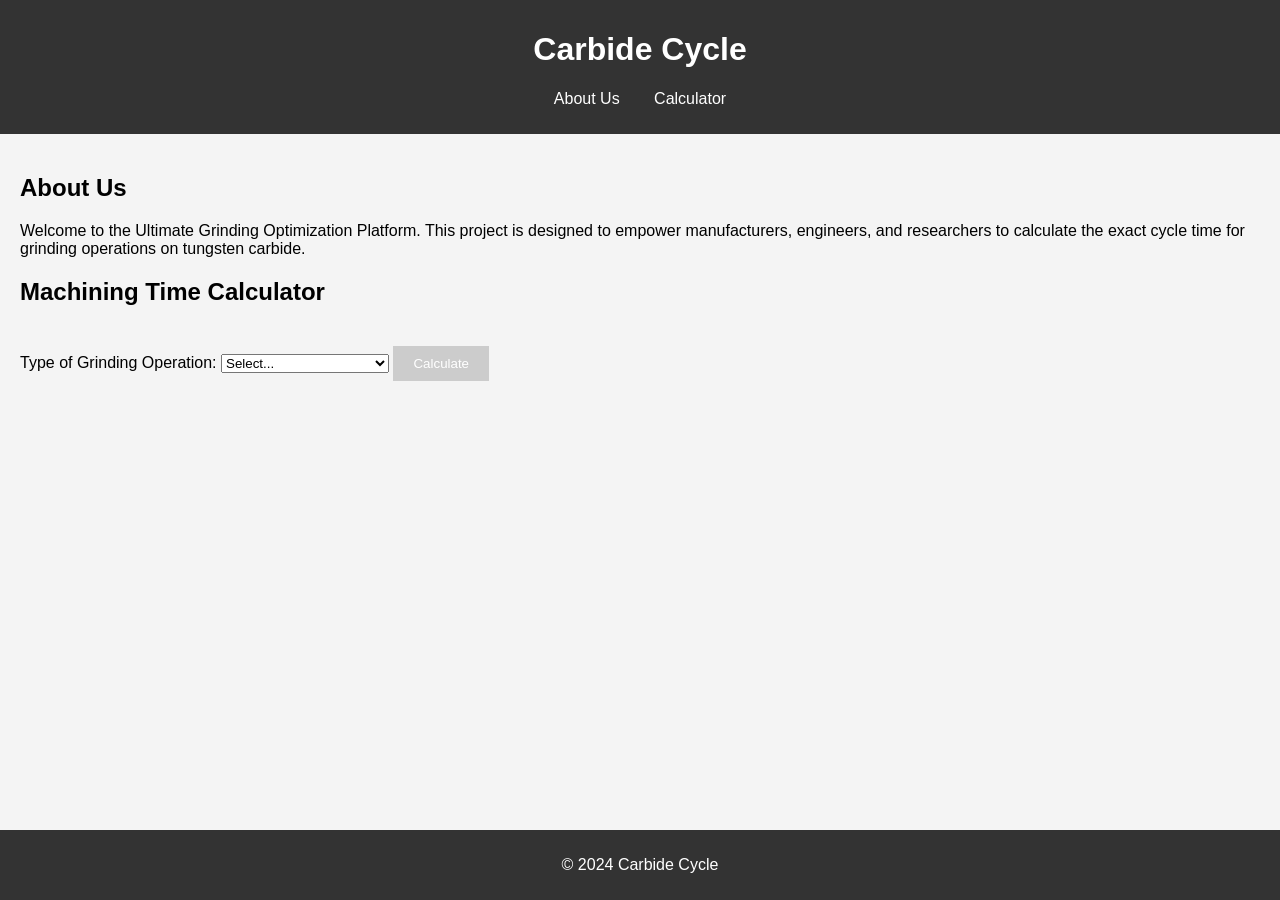
==== index.html @ 25af0c99 "Update index.html" ====
<!DOCTYPE html>
<html lang="en">
<head>
    <meta charset="UTF-8">
    <meta name="viewport" content="width=device-width, initial-scale=1.0">
    <title>Carbide Cycle</title>
    <link rel="stylesheet" href="styles.css">
    <script src="script.js" defer></script>
    <style>
        body {
            font-family: Arial, sans-serif;
            margin: 0;
            padding: 0;
            background-color: #f4f4f4;
        }
        header {
            background: #333;
            color: #fff;
            padding: 10px 0;
            text-align: center;
        }
        nav ul {
            list-style: none;
            padding: 0;
        }
        nav ul li {
            display: inline;
            margin: 0 15px;
        }
        nav ul li a {
            color: #fff;
            text-decoration: none;
        }
        main {
            padding: 20px;
        }
        .hidden {
            display: none;
        }
        #calculate-button {
            margin-top: 20px;
            padding: 10px 20px;
            background: #007bff;
            color: #fff;
            border: none;
            cursor: pointer;
        }
        #calculate-button.disabled {
            background: #ccc;
            cursor: not-allowed;
        }
        #download-button {
            margin-top: 10px;
            padding: 10px 20px;
            background: #28a745;
            color: #fff;
            border: none;
            cursor: pointer;
        }
        #refresh-button {
            margin-top: 10px;
            padding: 10px 20px;
            background: #ff6347;
            color: #fff;
            border: none;
            cursor: pointer;
        }
        footer {
            background: #333;
            color: #fff;
            text-align: center;
            padding: 10px 0;
            position: fixed;
            bottom: 0;
            width: 100%;
        }
    </style>
</head>
<body>
    <header>
        <h1>Carbide Cycle</h1>
        <nav>
            <ul>
                <li><a href="#about">About Us</a></li>
                <li><a href="#calculator">Calculator</a></li>
            </ul>
        </nav>
    </header>

    <main>
        <section id="about">
            <h2>About Us</h2>
            <p>Welcome to the Ultimate Grinding Optimization Platform. This project is designed to empower manufacturers, engineers, and researchers to calculate the exact cycle time for grinding operations on tungsten carbide.</p>
        </section>

        <section id="calculator">
            <h2>Machining Time Calculator</h2>
            <form id="grinding-form">
                <label for="operation-type">Type of Grinding Operation:</label>
                <select id="operation-type" name="operation-type" required>
                    <option value="">Select...</option>
                    <option value="od">Outer Diameter Grinding</option>
                    <option value="id">Inner Diameter Grinding</option>
                    <option value="tapering">Tapering Grinding</option>
                    <option value="surface">Surface Grinding</option>
                </select>

                <!-- Parameters for OD Grinding -->
                <div id="od-parameters" class="hidden">
                    <label for="length">Length (mm):</label>
                    <input type="number" id="length" name="length" min="0" required>

                    <label for="diameter">Diameter (mm):</label>
                    <input type="number" id="diameter" name="diameter" min="0" required>

                    <label for="feed-rate">Feed Rate (mm/min):</label>
                    <input type="number" id="feed-rate" name="feed-rate" min="0" required>

                    <label for="speed">Speed (rpm):</label>
                    <input type="number" id="speed" name="speed" min="0" required>
                </div>

                <!-- Parameters for Tapering Grinding -->
                <div id="tapering-parameters" class="hidden">
                    <label for="length">Length (mm):</label>
                    <input type="number" id="length" name="length" min="0" required>

                    <label for="diameter">Diameter (mm):</label>
                    <input type="number" id="diameter" name="diameter" min="0" required>

                    <label for="taper-diameter">Taper Diameter (mm):</label>
                    <input type="number" id="taper-diameter" name="taper-diameter" min="0" required>

                    <label for="feed-rate">Feed Rate (mm/min):</label>
                    <input type="number" id="feed-rate" name="feed-rate" min="0" required>

                    <label for="speed">Speed (rpm):</label>
                    <input type="number" id="speed" name="speed" min="0" required>
                </div>

                <!-- Parameters for Surface Grinding -->
                <div id="surface-parameters" class="hidden">
                    <label for="length">Length (mm):</label>
                    <input type="number" id="length" name="length" min="0" required>

                    <label for="diameter">Diameter (mm):</label>
                    <input type="number" id="diameter" name="diameter" min="0" required>

                    <label for="feed-rate">Feed Rate (mm/min):</label>
                    <input type="number" id="feed-rate" name="feed-rate" min="0" required>

                    <label for="speed">Speed (rpm):</label>
                    <input type="number" id="speed" name="speed" min="0" required>
                </div>

                <button type="button" id="calculate-button" class="disabled" onclick="calculateTime()">Calculate</button>
                <button type="button" id="download-button" class="hidden" onclick="downloadPDF()">Download Result</button>
                <button type="button" id="refresh-button" class="hidden" onclick="refreshPage()">Refresh</button>
            </form>

            <div id="result"></div>
        </section>
    </main>

    <footer>
        <p>&copy; 2024 Carbide Cycle</p>
    </footer>

    <script>
        document.addEventListener('DOMContentLoaded', () => {
            const operationType = document.getElementById('operation-type');
            const odParameters = document.getElementById('od-parameters');
            const taperingParameters = document.getElementById('tapering-parameters');
            const surfaceParameters = document.getElementById('surface-parameters');
            const calculateButton = document.getElementById('calculate-button');
            const refreshButton = document.getElementById('refresh-button');
            const downloadButton = document.getElementById('download-button');
            const resultDiv = document.getElementById('result');

            // Event listener to show relevant parameters based on selected operation type
            operationType.addEventListener('change', () => {
                odParameters.classList.add('hidden');
                taperingParameters.classList.add('hidden');
                surfaceParameters.classList.add('hidden');
                refreshButton.classList.add('hidden');
                downloadButton.classList.add('hidden');
                resultDiv.innerHTML = '';  // Clear result

                if (operationType.value === 'od') {
                    odParameters.classList.remove('hidden');
                } else if (operationType.value === 'tapering') {
                    taperingParameters.classList.remove('hidden');
                } else if (operationType.value === 'surface') {
                    surfaceParameters.classList.remove('hidden');
                }
            });
        });

        let calculatedTime = '';
        let enteredValues = '';

        // Function to calculate time
        function calculateTime() {
            const operationType = document.getElementById('operation-type').value;
            const length = parseFloat(document.getElementById('length').value);
            const diameter = parseFloat(document.getElementById('diameter').value);
            const feedRate = parseFloat(document.getElementById('feed-rate').value);
            const speed = parseFloat(document.getElementById('speed').value);

            // Check if the required fields are filled
            if (!length || !diameter || !feedRate || !speed) {
                alert('Please fill in all required fields.');
                return;
            }

            // Calculating time based on operation type
            let time = 0;
            let operation = '';

            if (operationType === 'od') {
                // Outer Diameter Grinding Formula
                time = (length * diameter) / (feedRate * speed);
                operation = "OD Grinding";
            } else if (operationType === 'id') {
                // Inner Diameter Grinding Formula
                time = (length * diameter) / (feedRate * speed);
                operation = "ID Grinding";
            } else if (operationType === 'tapering') {
                // Tapering Grinding Formula (using average diameter)
                const averageDiameter = (diameter + parseFloat(document.getElementById('taper-diameter').value)) / 2;
                time = (length * averageDiameter) / (feedRate * speed);
                operation = "Tapering Grinding";
            } else if (operationType === 'surface') {
                // Surface Grinding Formula
                time = (length * diameter) / (feedRate * speed); // Placeholder formula
                operation = "Surface Grinding";
            }

            // Store entered values and time
            enteredValues = `Operation Type: ${operation}\nLength: ${length} mm\nDiameter: ${diameter} mm\nFeed Rate: ${feedRate} mm/min\nSpeed: ${speed} rpm`;

            // Display the result
            const resultDiv = document.getElementById('result');
            resultDiv.innerHTML = `<p>Calculated Time: ${time.toFixed(2)} minutes</p>`;

            // Show the download button after calculation
            document.getElementById('download-button').classList.remove('hidden');
            document.getElementById('refresh-button').classList.remove('hidden');

            // Save calculated time
            calculatedTime = time.toFixed(2);
        }

        // Function to download result as PDF
        function downloadPDF() {
            const { jsPDF } = window.jspdf;
            const doc = new jsPDF();
            doc.text(`Calculation Result:`, 10, 10);
            doc.text(`Operation Type: ${enteredValues}`, 10, 20);
            doc.text(`Calculated Time: ${calculatedTime} minutes`, 10, 30);
            doc.save('grinding_calculation_result.pdf');
        }

        // Function to refresh the page
        function refreshPage() {
            location.reload();  // This will refresh the page
        }
    </script>
</body>
</html>
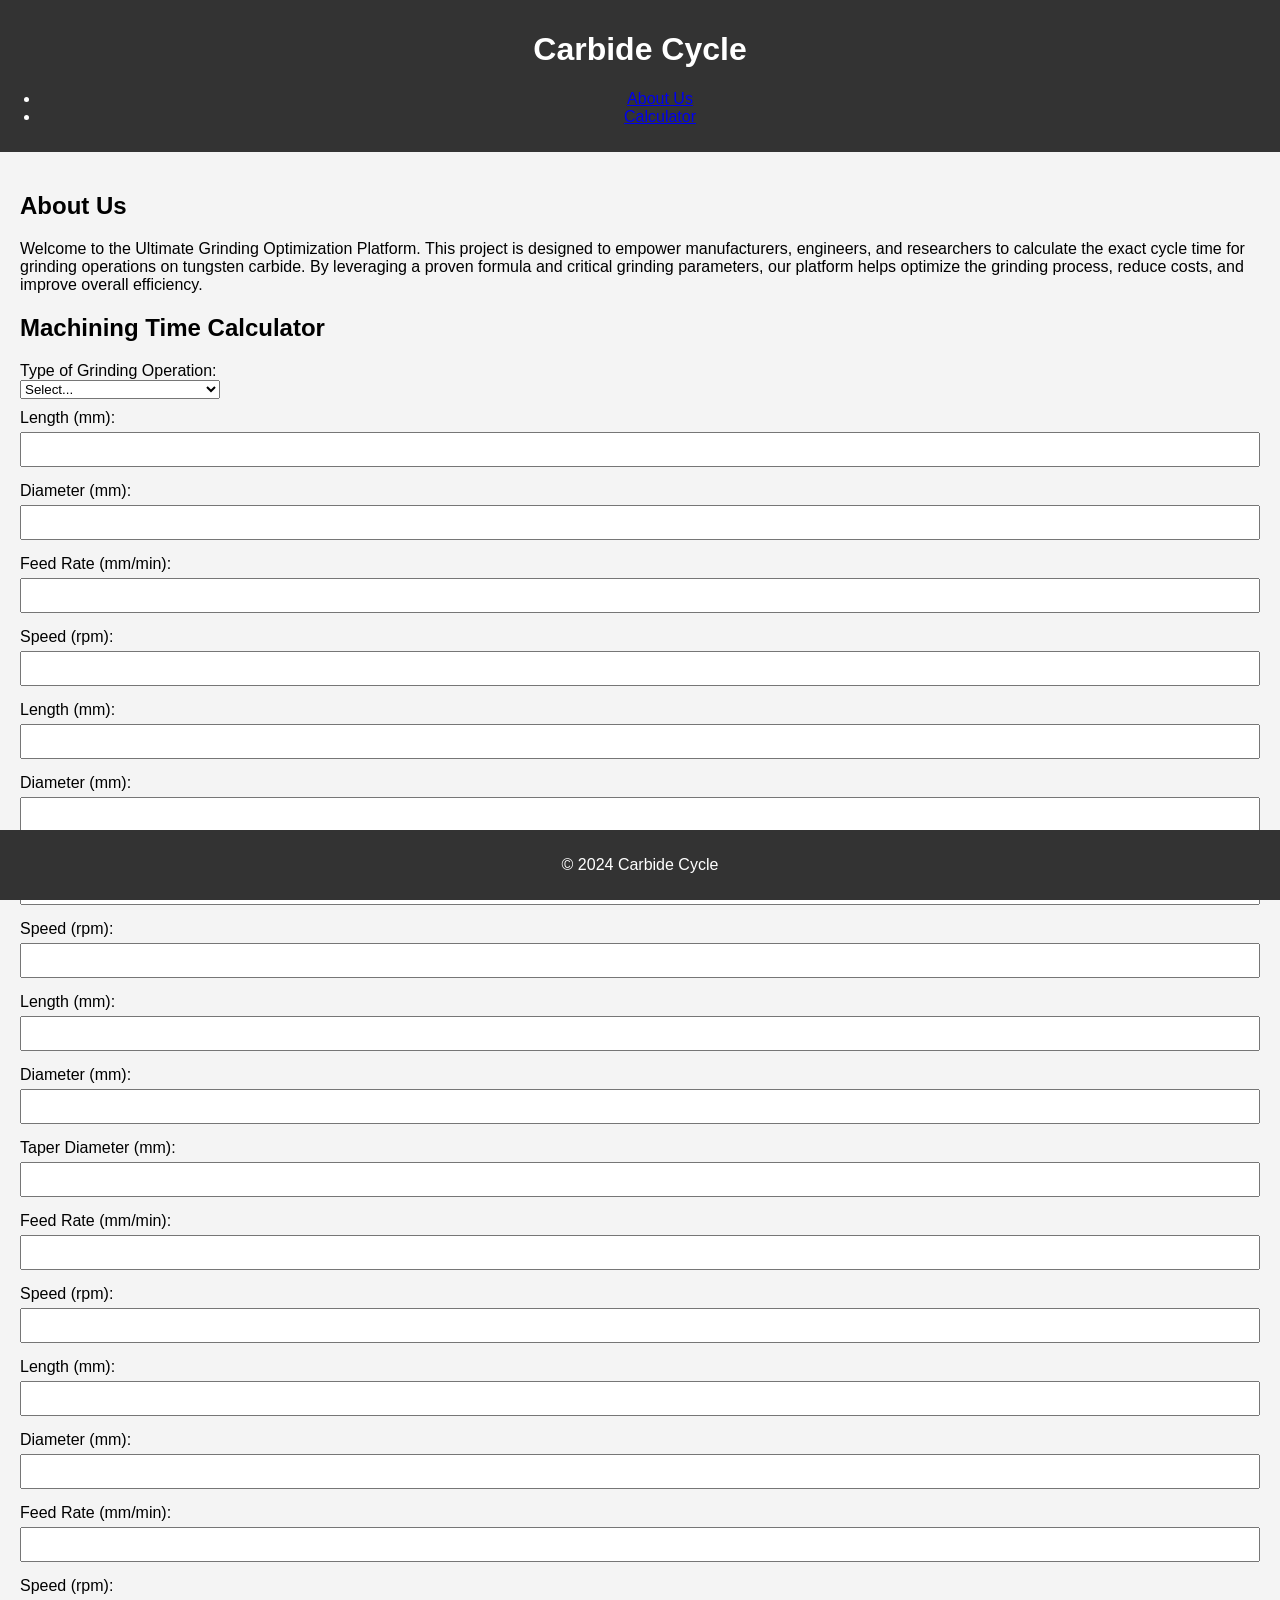
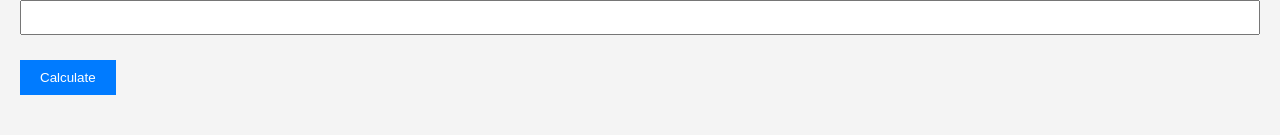
==== commit ea3d5f2f: "Update index.html" ====
--- a/index.html
+++ b/index.html
@@ -7,73 +7,7 @@
     <link rel="stylesheet" href="styles.css">
     <script src="script.js" defer></script>
     <style>
-        body {
-            font-family: Arial, sans-serif;
-            margin: 0;
-            padding: 0;
-            background-color: #f4f4f4;
-        }
-        header {
-            background: #333;
-            color: #fff;
-            padding: 10px 0;
-            text-align: center;
-        }
-        nav ul {
-            list-style: none;
-            padding: 0;
-        }
-        nav ul li {
-            display: inline;
-            margin: 0 15px;
-        }
-        nav ul li a {
-            color: #fff;
-            text-decoration: none;
-        }
-        main {
-            padding: 20px;
-        }
-        .hidden {
-            display: none;
-        }
-        #calculate-button {
-            margin-top: 20px;
-            padding: 10px 20px;
-            background: #007bff;
-            color: #fff;
-            border: none;
-            cursor: pointer;
-        }
-        #calculate-button.disabled {
-            background: #ccc;
-            cursor: not-allowed;
-        }
-        #download-button {
-            margin-top: 10px;
-            padding: 10px 20px;
-            background: #28a745;
-            color: #fff;
-            border: none;
-            cursor: pointer;
-        }
-        #refresh-button {
-            margin-top: 10px;
-            padding: 10px 20px;
-            background: #ff6347;
-            color: #fff;
-            border: none;
-            cursor: pointer;
-        }
-        footer {
-            background: #333;
-            color: #fff;
-            text-align: center;
-            padding: 10px 0;
-            position: fixed;
-            bottom: 0;
-            width: 100%;
-        }
+        /* Your existing CSS here */
     </style>
 </head>
 <body>
@@ -90,7 +24,7 @@
     <main>
         <section id="about">
             <h2>About Us</h2>
-            <p>Welcome to the Ultimate Grinding Optimization Platform. This project is designed to empower manufacturers, engineers, and researchers to calculate the exact cycle time for grinding operations on tungsten carbide.</p>
+            <p>Welcome to the Ultimate Grinding Optimization Platform. This project is designed to empower manufacturers, engineers, and researchers to calculate the exact cycle time for grinding operations on tungsten carbide. By leveraging a proven formula and critical grinding parameters, our platform helps optimize the grinding process, reduce costs, and improve overall efficiency.</p>
         </section>
 
         <section id="calculator">
@@ -99,13 +33,12 @@
                 <label for="operation-type">Type of Grinding Operation:</label>
                 <select id="operation-type" name="operation-type" required>
                     <option value="">Select...</option>
-                    <option value="od">Outer Diameter Grinding</option>
-                    <option value="id">Inner Diameter Grinding</option>
+                    <option value="od">Outer Diameter Grinding (OD)</option>
+                    <option value="id">Inner Diameter Grinding (ID)</option>
                     <option value="tapering">Tapering Grinding</option>
                     <option value="surface">Surface Grinding</option>
                 </select>
 
-                <!-- Parameters for OD Grinding -->
                 <div id="od-parameters" class="hidden">
                     <label for="length">Length (mm):</label>
                     <input type="number" id="length" name="length" min="0" required>
@@ -120,7 +53,20 @@
                     <input type="number" id="speed" name="speed" min="0" required>
                 </div>
 
-                <!-- Parameters for Tapering Grinding -->
+                <div id="id-parameters" class="hidden">
+                    <label for="length">Length (mm):</label>
+                    <input type="number" id="length" name="length" min="0" required>
+
+                    <label for="diameter">Diameter (mm):</label>
+                    <input type="number" id="diameter" name="diameter" min="0" required>
+
+                    <label for="feed-rate">Feed Rate (mm/min):</label>
+                    <input type="number" id="feed-rate" name="feed-rate" min="0" required>
+
+                    <label for="speed">Speed (rpm):</label>
+                    <input type="number" id="speed" name="speed" min="0" required>
+                </div>
+
                 <div id="tapering-parameters" class="hidden">
                     <label for="length">Length (mm):</label>
                     <input type="number" id="length" name="length" min="0" required>
@@ -138,7 +84,6 @@
                     <input type="number" id="speed" name="speed" min="0" required>
                 </div>
 
-                <!-- Parameters for Surface Grinding -->
                 <div id="surface-parameters" class="hidden">
                     <label for="length">Length (mm):</label>
                     <input type="number" id="length" name="length" min="0" required>
@@ -167,103 +112,8 @@
     </footer>
 
     <script>
-        document.addEventListener('DOMContentLoaded', () => {
-            const operationType = document.getElementById('operation-type');
-            const odParameters = document.getElementById('od-parameters');
-            const taperingParameters = document.getElementById('tapering-parameters');
-            const surfaceParameters = document.getElementById('surface-parameters');
-            const calculateButton = document.getElementById('calculate-button');
-            const refreshButton = document.getElementById('refresh-button');
-            const downloadButton = document.getElementById('download-button');
-            const resultDiv = document.getElementById('result');
-
-            // Event listener to show relevant parameters based on selected operation type
-            operationType.addEventListener('change', () => {
-                odParameters.classList.add('hidden');
-                taperingParameters.classList.add('hidden');
-                surfaceParameters.classList.add('hidden');
-                refreshButton.classList.add('hidden');
-                downloadButton.classList.add('hidden');
-                resultDiv.innerHTML = '';  // Clear result
-
-                if (operationType.value === 'od') {
-                    odParameters.classList.remove('hidden');
-                } else if (operationType.value === 'tapering') {
-                    taperingParameters.classList.remove('hidden');
-                } else if (operationType.value === 'surface') {
-                    surfaceParameters.classList.remove('hidden');
-                }
-            });
-        });
-
-        let calculatedTime = '';
-        let enteredValues = '';
-
-        // Function to calculate time
-        function calculateTime() {
-            const operationType = document.getElementById('operation-type').value;
-            const length = parseFloat(document.getElementById('length').value);
-            const diameter = parseFloat(document.getElementById('diameter').value);
-            const feedRate = parseFloat(document.getElementById('feed-rate').value);
-            const speed = parseFloat(document.getElementById('speed').value);
-
-            // Check if the required fields are filled
-            if (!length || !diameter || !feedRate || !speed) {
-                alert('Please fill in all required fields.');
-                return;
-            }
-
-            // Calculating time based on operation type
-            let time = 0;
-            let operation = '';
-
-            if (operationType === 'od') {
-                // Outer Diameter Grinding Formula
-                time = (length * diameter) / (feedRate * speed);
-                operation = "OD Grinding";
-            } else if (operationType === 'id') {
-                // Inner Diameter Grinding Formula
-                time = (length * diameter) / (feedRate * speed);
-                operation = "ID Grinding";
-            } else if (operationType === 'tapering') {
-                // Tapering Grinding Formula (using average diameter)
-                const averageDiameter = (diameter + parseFloat(document.getElementById('taper-diameter').value)) / 2;
-                time = (length * averageDiameter) / (feedRate * speed);
-                operation = "Tapering Grinding";
-            } else if (operationType === 'surface') {
-                // Surface Grinding Formula
-                time = (length * diameter) / (feedRate * speed); // Placeholder formula
-                operation = "Surface Grinding";
-            }
-
-            // Store entered values and time
-            enteredValues = `Operation Type: ${operation}\nLength: ${length} mm\nDiameter: ${diameter} mm\nFeed Rate: ${feedRate} mm/min\nSpeed: ${speed} rpm`;
-
-            // Display the result
-            const resultDiv = document.getElementById('result');
-            resultDiv.innerHTML = `<p>Calculated Time: ${time.toFixed(2)} minutes</p>`;
-
-            // Show the download button after calculation
-            document.getElementById('download-button').classList.remove('hidden');
-            document.getElementById('refresh-button').classList.remove('hidden');
-
-            // Save calculated time
-            calculatedTime = time.toFixed(2);
-        }
-
-        // Function to download result as PDF
-        function downloadPDF() {
-            const { jsPDF } = window.jspdf;
-            const doc = new jsPDF();
-            doc.text(`Calculation Result:`, 10, 10);
-            doc.text(`Operation Type: ${enteredValues}`, 10, 20);
-            doc.text(`Calculated Time: ${calculatedTime} minutes`, 10, 30);
-            doc.save('grinding_calculation_result.pdf');
-        }
-
-        // Function to refresh the page
         function refreshPage() {
-            location.reload();  // This will refresh the page
+            window.location.reload();
         }
     </script>
 </body>
--- a/styles.css
+++ b/styles.css
@@ -0,0 +1,56 @@
+body {
+    font-family: Arial, sans-serif;
+    margin: 0;
+    padding: 0;
+    background-color: #f4f4f4;
+}
+
+header {
+    background: #333;
+    color: #fff;
+    padding: 10px 0;
+    text-align: center;
+}
+
+main {
+    padding: 20px;
+}
+
+form {
+    margin-bottom: 20px;
+}
+
+label {
+    display: block;
+    margin-top: 10px;
+}
+
+input {
+    padding: 8px;
+    margin: 5px 0;
+    width: 100%;
+    box-sizing: border-box;
+}
+
+button {
+    margin-top: 20px;
+    padding: 10px 20px;
+    background: #007bff;
+    color: #fff;
+    border: none;
+    cursor: pointer;
+}
+
+button.hidden {
+    display: none;
+}
+
+footer {
+    background: #333;
+    color: #fff;
+    text-align: center;
+    padding: 10px 0;
+    position: fixed;
+    bottom: 0;
+    width: 100%;
+}
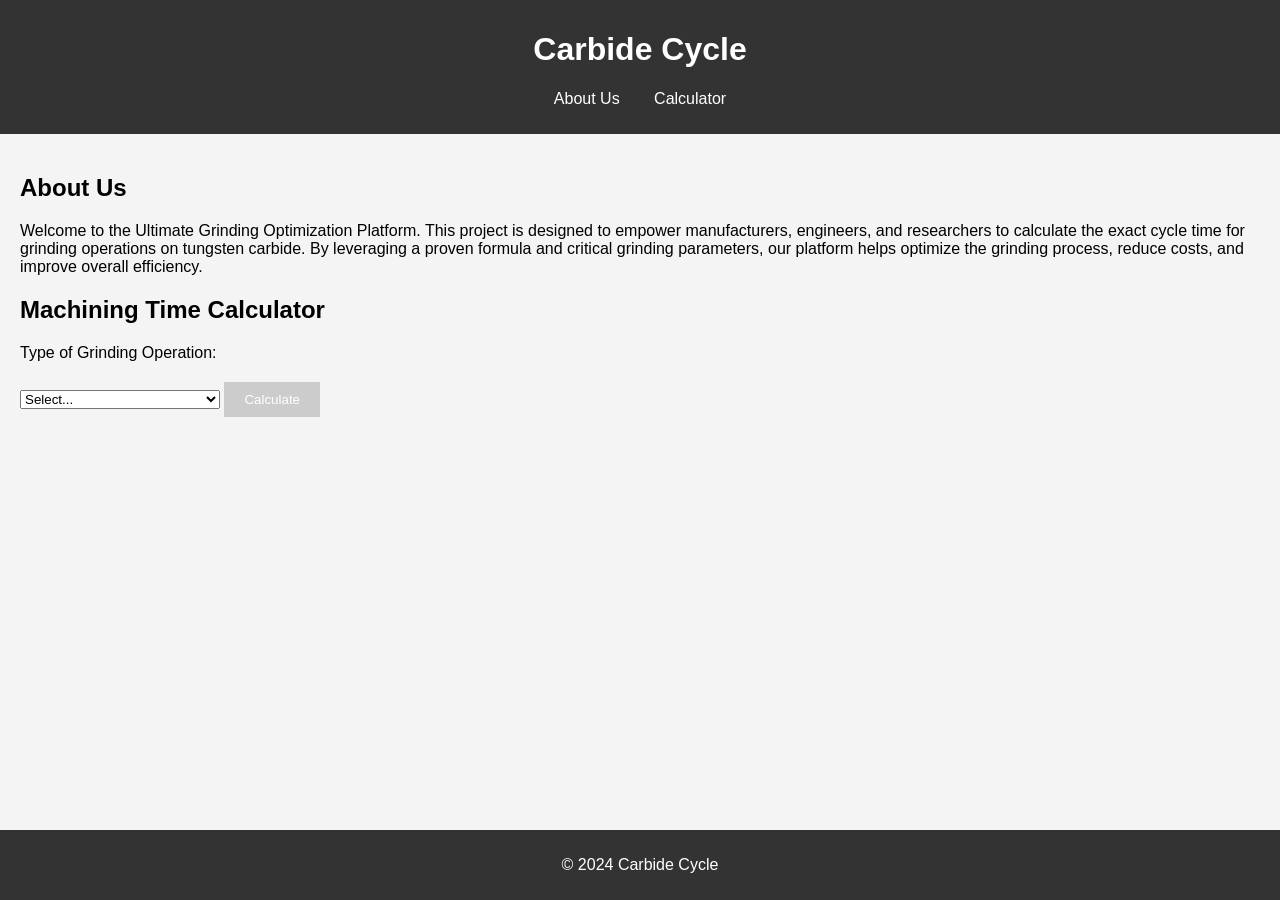
==== commit cbb81cfc: "Update index.html" ====
--- a/index.html
+++ b/index.html
@@ -7,7 +7,73 @@
     <link rel="stylesheet" href="styles.css">
     <script src="script.js" defer></script>
     <style>
-        /* Your existing CSS here */
+        body {
+            font-family: Arial, sans-serif;
+            margin: 0;
+            padding: 0;
+            background-color: #f4f4f4;
+        }
+        header {
+            background: #333;
+            color: #fff;
+            padding: 10px 0;
+            text-align: center;
+        }
+        nav ul {
+            list-style: none;
+            padding: 0;
+        }
+        nav ul li {
+            display: inline;
+            margin: 0 15px;
+        }
+        nav ul li a {
+            color: #fff;
+            text-decoration: none;
+        }
+        main {
+            padding: 20px;
+        }
+        .hidden {
+            display: none;
+        }
+        #calculate-button {
+            margin-top: 20px;
+            padding: 10px 20px;
+            background: #007bff;
+            color: #fff;
+            border: none;
+            cursor: pointer;
+        }
+        #calculate-button.disabled {
+            background: #ccc;
+            cursor: not-allowed;
+        }
+        #download-button {
+            margin-top: 10px;
+            padding: 10px 20px;
+            background: #28a745;
+            color: #fff;
+            border: none;
+            cursor: pointer;
+        }
+        #refresh-button {
+            margin-top: 10px;
+            padding: 10px 20px;
+            background: #dc3545;
+            color: #fff;
+            border: none;
+            cursor: pointer;
+        }
+        footer {
+            background: #333;
+            color: #fff;
+            text-align: center;
+            padding: 10px 0;
+            position: fixed;
+            bottom: 0;
+            width: 100%;
+        }
     </style>
 </head>
 <body>
@@ -100,7 +166,7 @@
 
                 <button type="button" id="calculate-button" class="disabled" onclick="calculateTime()">Calculate</button>
                 <button type="button" id="download-button" class="hidden" onclick="downloadPDF()">Download Result</button>
-                <button type="button" id="refresh-button" class="hidden" onclick="refreshPage()">Refresh</button>
+                <button type="button" id="refresh-button" class="hidden">Refresh</button>
             </form>
 
             <div id="result"></div>
@@ -110,11 +176,5 @@
     <footer>
         <p>&copy; 2024 Carbide Cycle</p>
     </footer>
-
-    <script>
-        function refreshPage() {
-            window.location.reload();
-        }
-    </script>
 </body>
 </html>
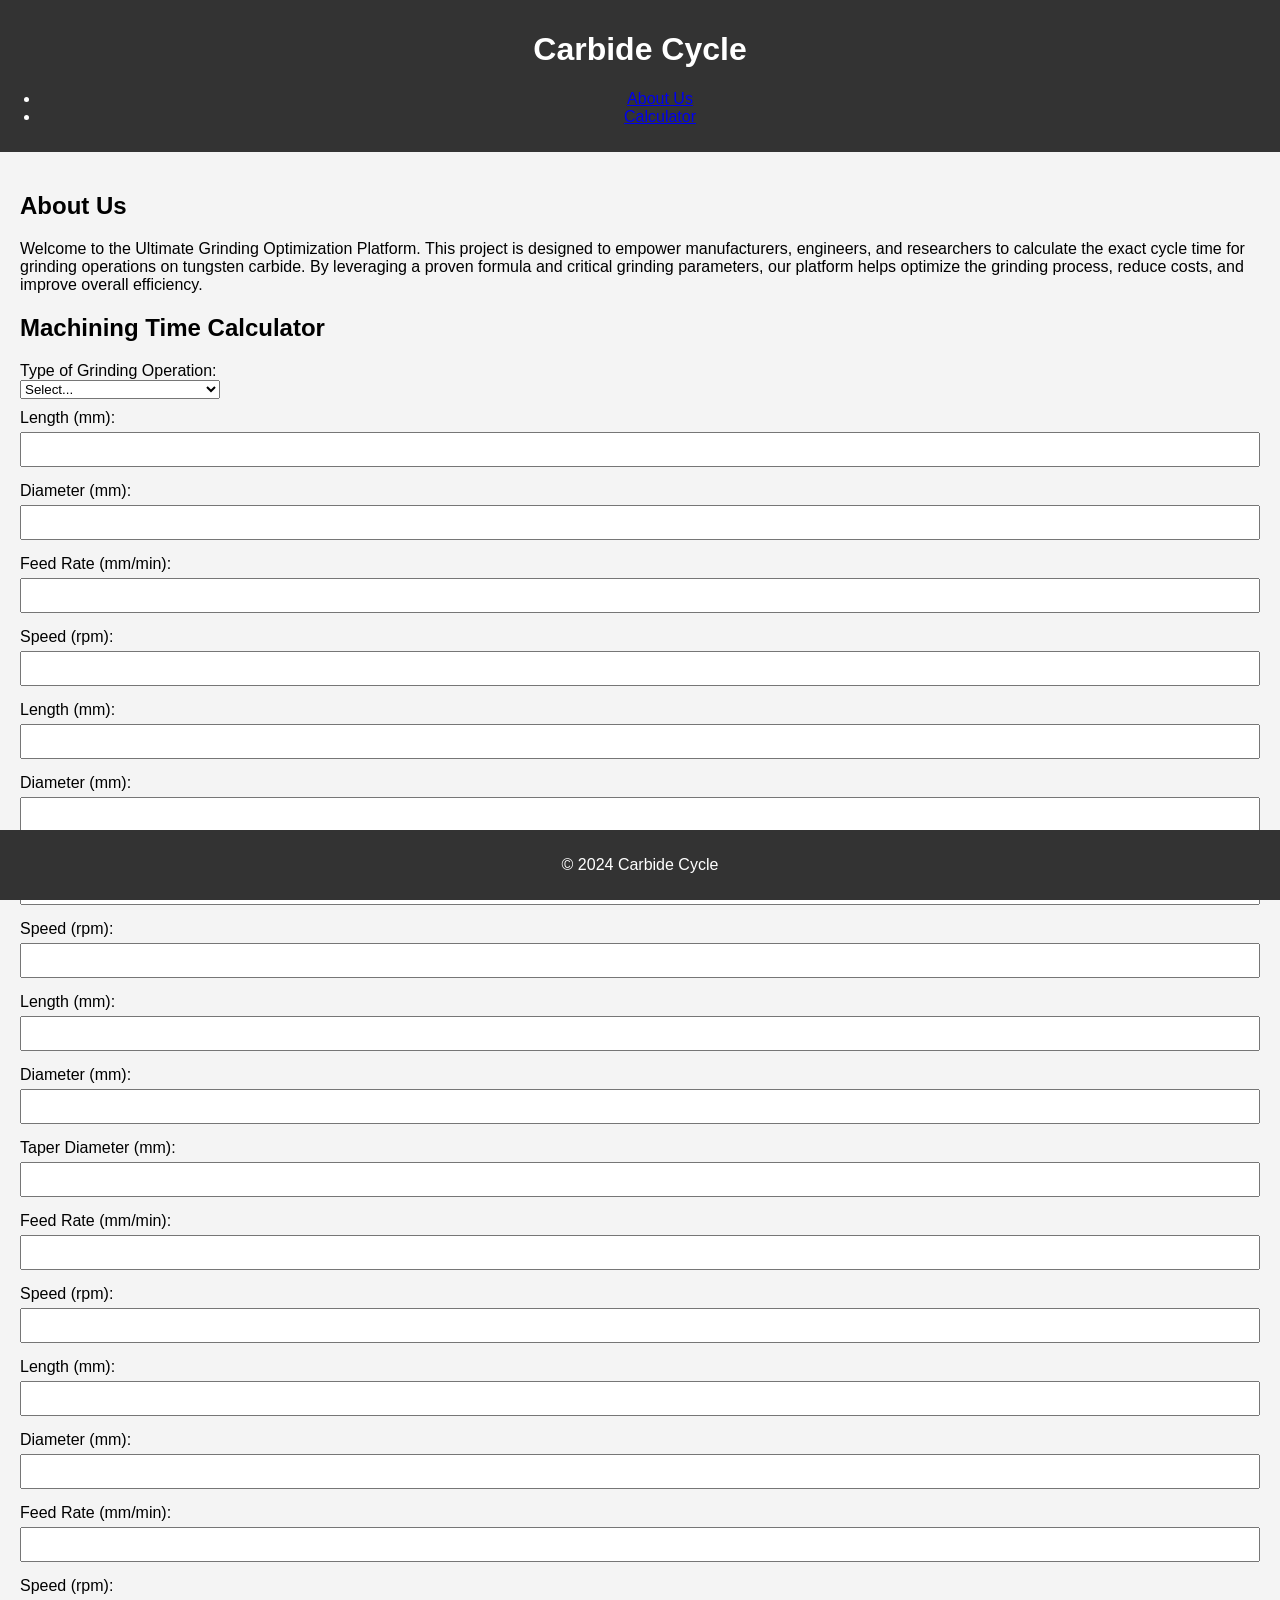
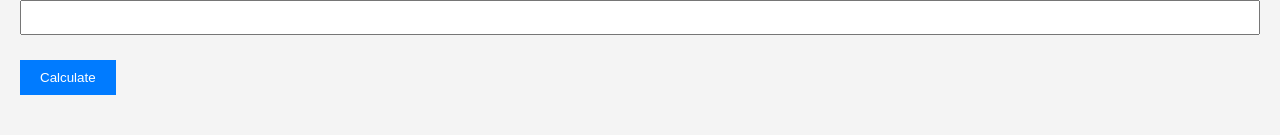
==== commit f30b1104: "Update index.html" ====
--- a/index.html
+++ b/index.html
@@ -6,75 +6,6 @@
     <title>Carbide Cycle</title>
     <link rel="stylesheet" href="styles.css">
     <script src="script.js" defer></script>
-    <style>
-        body {
-            font-family: Arial, sans-serif;
-            margin: 0;
-            padding: 0;
-            background-color: #f4f4f4;
-        }
-        header {
-            background: #333;
-            color: #fff;
-            padding: 10px 0;
-            text-align: center;
-        }
-        nav ul {
-            list-style: none;
-            padding: 0;
-        }
-        nav ul li {
-            display: inline;
-            margin: 0 15px;
-        }
-        nav ul li a {
-            color: #fff;
-            text-decoration: none;
-        }
-        main {
-            padding: 20px;
-        }
-        .hidden {
-            display: none;
-        }
-        #calculate-button {
-            margin-top: 20px;
-            padding: 10px 20px;
-            background: #007bff;
-            color: #fff;
-            border: none;
-            cursor: pointer;
-        }
-        #calculate-button.disabled {
-            background: #ccc;
-            cursor: not-allowed;
-        }
-        #download-button {
-            margin-top: 10px;
-            padding: 10px 20px;
-            background: #28a745;
-            color: #fff;
-            border: none;
-            cursor: pointer;
-        }
-        #refresh-button {
-            margin-top: 10px;
-            padding: 10px 20px;
-            background: #dc3545;
-            color: #fff;
-            border: none;
-            cursor: pointer;
-        }
-        footer {
-            background: #333;
-            color: #fff;
-            text-align: center;
-            padding: 10px 0;
-            position: fixed;
-            bottom: 0;
-            width: 100%;
-        }
-    </style>
 </head>
 <body>
     <header>
@@ -166,7 +97,7 @@
 
                 <button type="button" id="calculate-button" class="disabled" onclick="calculateTime()">Calculate</button>
                 <button type="button" id="download-button" class="hidden" onclick="downloadPDF()">Download Result</button>
-                <button type="button" id="refresh-button" class="hidden">Refresh</button>
+                <button type="button" id="refresh-button" class="hidden" onclick="refreshPage()">Refresh</button>
             </form>
 
             <div id="result"></div>
@@ -176,5 +107,11 @@
     <footer>
         <p>&copy; 2024 Carbide Cycle</p>
     </footer>
+
+    <script>
+        function refreshPage() {
+            window.location.reload();
+        }
+    </script>
 </body>
 </html>
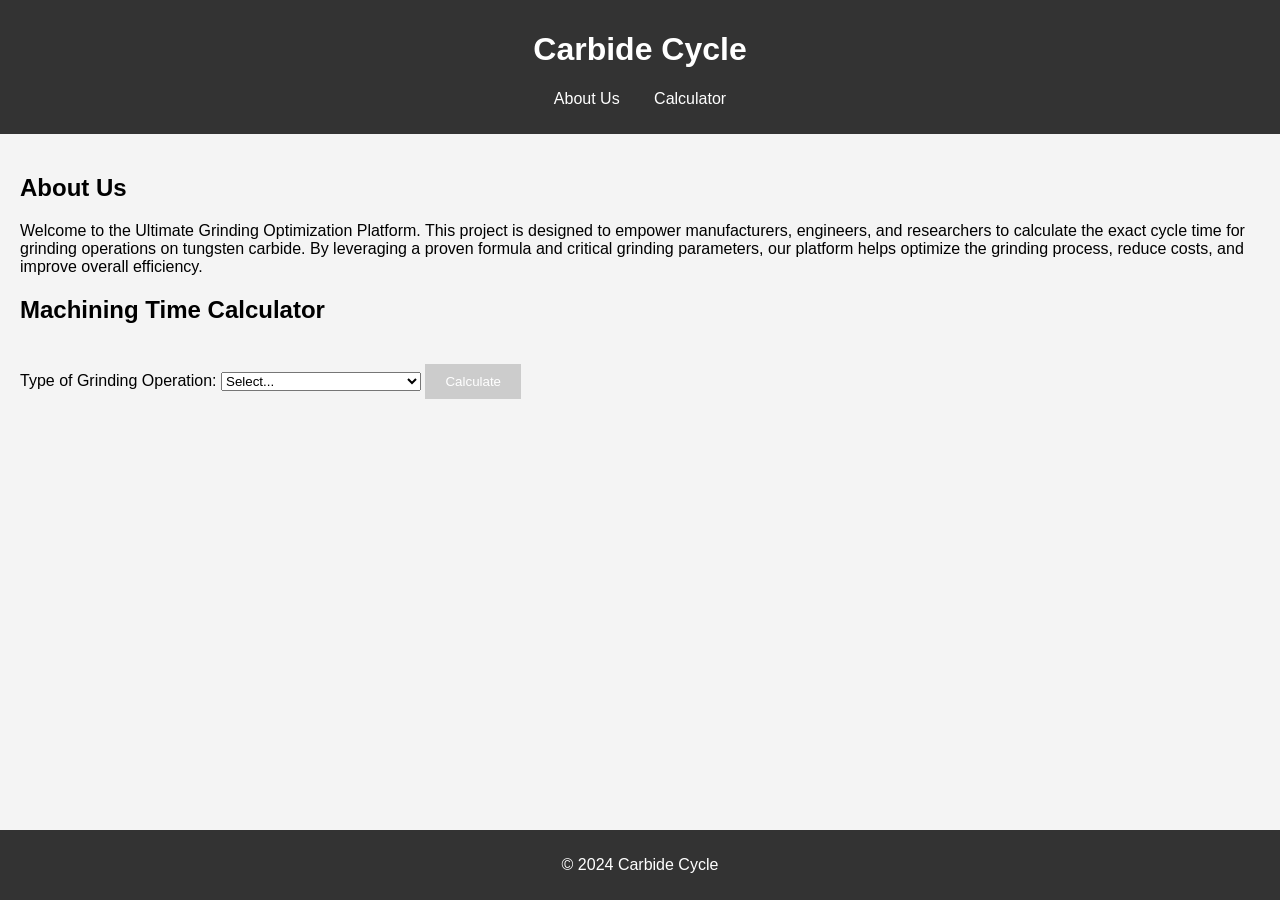
==== commit eadd8c79: "Update index.html" ====
--- a/index.html
+++ b/index.html
@@ -36,63 +36,64 @@
                     <option value="surface">Surface Grinding</option>
                 </select>
 
+                <!-- OD Parameters -->
                 <div id="od-parameters" class="hidden">
-                    <label for="length">Length (mm):</label>
-                    <input type="number" id="length" name="length" min="0" required>
+                    <label for="od-length">Length (mm):</label>
+                    <input type="number" id="od-length" name="od-length" min="0" required>
 
-                    <label for="diameter">Diameter (mm):</label>
-                    <input type="number" id="diameter" name="diameter" min="0" required>
+                    <label for="od-diameter">Diameter (mm):</label>
+                    <input type="number" id="od-diameter" name="od-diameter" min="0" required>
 
-                    <label for="feed-rate">Feed Rate (mm/min):</label>
-                    <input type="number" id="feed-rate" name="feed-rate" min="0" required>
+                    <label for="od-feed-rate">Feed Rate (mm/min):</label>
+                    <input type="number" id="od-feed-rate" name="od-feed-rate" min="0" required>
 
-                    <label for="speed">Speed (rpm):</label>
-                    <input type="number" id="speed" name="speed" min="0" required>
+                    <label for="od-speed">Speed (rpm):</label>
+                    <input type="number" id="od-speed" name="od-speed" min="0" required>
                 </div>
 
+                <!-- ID Parameters -->
                 <div id="id-parameters" class="hidden">
-                    <label for="length">Length (mm):</label>
-                    <input type="number" id="length" name="length" min="0" required>
+                    <label for="id-length">Length (mm):</label>
+                    <input type="number" id="id-length" name="id-length" min="0" required>
 
-                    <label for="diameter">Diameter (mm):</label>
-                    <input type="number" id="diameter" name="diameter" min="0" required>
+                    <label for="id-diameter">Diameter (mm):</label>
+                    <input type="number" id="id-diameter" name="id-diameter" min="0" required>
 
-                    <label for="feed-rate">Feed Rate (mm/min):</label>
-                    <input type="number" id="feed-rate" name="feed-rate" min="0" required>
+                    <label for="id-feed-rate">Feed Rate (mm/min):</label>
+                    <input type="number" id="id-feed-rate" name="id-feed-rate" min="0" required>
 
-                    <label for="speed">Speed (rpm):</label>
-                    <input type="number" id="speed" name="speed" min="0" required>
+                    <label for="id-speed">Speed (rpm):</label>
+                    <input type="number" id="id-speed" name="id-speed" min="0" required>
                 </div>
 
+                <!-- Tapering Parameters -->
                 <div id="tapering-parameters" class="hidden">
-                    <label for="length">Length (mm):</label>
-                    <input type="number" id="length" name="length" min="0" required>
+                    <label for="taper-length">Length (mm):</label>
+                    <input type="number" id="taper-length" name="taper-length" min="0" required>
 
-                    <label for="diameter">Diameter (mm):</label>
-                    <input type="number" id="diameter" name="diameter" min="0" required>
-
-                    <label for="taper-diameter">Taper Diameter (mm):</label>
+                    <label for="taper-diameter">Diameter (mm):</label>
                     <input type="number" id="taper-diameter" name="taper-diameter" min="0" required>
 
-                    <label for="feed-rate">Feed Rate (mm/min):</label>
-                    <input type="number" id="feed-rate" name="feed-rate" min="0" required>
+                    <label for="taper-feed-rate">Feed Rate (mm/min):</label>
+                    <input type="number" id="taper-feed-rate" name="taper-feed-rate" min="0" required>
 
-                    <label for="speed">Speed (rpm):</label>
-                    <input type="number" id="speed" name="speed" min="0" required>
+                    <label for="taper-speed">Speed (rpm):</label>
+                    <input type="number" id="taper-speed" name="taper-speed" min="0" required>
                 </div>
 
+                <!-- Surface Parameters -->
                 <div id="surface-parameters" class="hidden">
-                    <label for="length">Length (mm):</label>
-                    <input type="number" id="length" name="length" min="0" required>
+                    <label for="surface-length">Length (mm):</label>
+                    <input type="number" id="surface-length" name="surface-length" min="0" required>
 
-                    <label for="diameter">Diameter (mm):</label>
-                    <input type="number" id="diameter" name="diameter" min="0" required>
+                    <label for="surface-diameter">Diameter (mm):</label>
+                    <input type="number" id="surface-diameter" name="surface-diameter" min="0" required>
 
-                    <label for="feed-rate">Feed Rate (mm/min):</label>
-                    <input type="number" id="feed-rate" name="feed-rate" min="0" required>
+                    <label for="surface-feed-rate">Feed Rate (mm/min):</label>
+                    <input type="number" id="surface-feed-rate" name="surface-feed-rate" min="0" required>
 
-                    <label for="speed">Speed (rpm):</label>
-                    <input type="number" id="speed" name="speed" min="0" required>
+                    <label for="surface-speed">Speed (rpm):</label>
+                    <input type="number" id="surface-speed" name="surface-speed" min="0" required>
                 </div>
 
                 <button type="button" id="calculate-button" class="disabled" onclick="calculateTime()">Calculate</button>
@@ -109,6 +110,77 @@
     </footer>
 
     <script>
+        document.addEventListener('DOMContentLoaded', () => {
+            const operationType = document.getElementById('operation-type');
+            const odParameters = document.getElementById('od-parameters');
+            const idParameters = document.getElementById('id-parameters');
+            const taperingParameters = document.getElementById('tapering-parameters');
+            const surfaceParameters = document.getElementById('surface-parameters');
+            const calculateButton = document.getElementById('calculate-button');
+            const resultDiv = document.getElementById('result');
+            const downloadButton = document.getElementById('download-button');
+
+            operationType.addEventListener('change', () => {
+                const operation = operationType.value;
+
+                // Hide all sections by default
+                odParameters.classList.add('hidden');
+                idParameters.classList.add('hidden');
+                taperingParameters.classList.add('hidden');
+                surfaceParameters.classList.add('hidden');
+
+                // Show the corresponding section based on the operation type selected
+                if (operation === 'od') {
+                    odParameters.classList.remove('hidden');
+                } else if (operation === 'id') {
+                    idParameters.classList.remove('hidden');
+                } else if (operation === 'tapering') {
+                    taperingParameters.classList.remove('hidden');
+                } else if (operation === 'surface') {
+                    surfaceParameters.classList.remove('hidden');
+                }
+            });
+
+            calculateButton.addEventListener('click', () => {
+                const operation = operationType.value;
+                let result = 0;
+
+                // Get values from the form depending on the selected operation
+                const length = parseFloat(document.getElementById(operation + '-length').value);
+                const diameter = parseFloat(document.getElementById(operation + '-diameter').value);
+                const feedRate = parseFloat(document.getElementById(operation + '-feed-rate').value);
+                const speed = parseFloat(document.getElementById(operation + '-speed').value);
+                let taperDiameter = 0;
+                if (operation === 'tapering') {
+                    taperDiameter = parseFloat(document.getElementById('taper-diameter').value);
+                }
+
+                // Perform calculation based on operation type
+                if (operation === 'od' || operation === 'id' || operation === 'surface') {
+                    result = (length * diameter) / (feedRate * speed);
+                } else if (operation === 'tapering') {
+                    result = (length * (diameter + taperDiameter)) / (feedRate * speed);
+                }
+
+                // Display the result
+                resultDiv.innerHTML = `<p>Calculated Time: ${result.toFixed(2)} minutes</p>`;
+
+                // Show the download button
+                downloadButton.classList.remove('hidden');
+            });
+
+            // Download the result as a PDF
+            window.downloadPDF = function () {
+                const pdfContent = `Grinding Operation Result\n\n${resultDiv.innerText}`;
+                const blob = new Blob([pdfContent], { type: 'application/pdf' });
+                const url = URL.createObjectURL(blob);
+                const a = document.createElement('a');
+                a.href = url;
+                a.download = 'result.pdf';
+                a.click();
+            };
+        });
+
         function refreshPage() {
             window.location.reload();
         }
--- a/styles.css
+++ b/styles.css
@@ -4,35 +4,31 @@
     padding: 0;
     background-color: #f4f4f4;
 }
-
 header {
     background: #333;
     color: #fff;
     padding: 10px 0;
     text-align: center;
 }
-
+nav ul {
+    list-style: none;
+    padding: 0;
+}
+nav ul li {
+    display: inline;
+    margin: 0 15px;
+}
+nav ul li a {
+    color: #fff;
+    text-decoration: none;
+}
 main {
     padding: 20px;
 }
-
-form {
-    margin-bottom: 20px;
+.hidden {
+    display: none;
 }
-
-label {
-    display: block;
-    margin-top: 10px;
-}
-
-input {
-    padding: 8px;
-    margin: 5px 0;
-    width: 100%;
-    box-sizing: border-box;
-}
-
-button {
+#calculate-button {
     margin-top: 20px;
     padding: 10px 20px;
     background: #007bff;
@@ -40,11 +36,26 @@
     border: none;
     cursor: pointer;
 }
-
-button.hidden {
-    display: none;
+#calculate-button.disabled {
+    background: #ccc;
+    cursor: not-allowed;
 }
-
+#download-button {
+    margin-top: 10px;
+    padding: 10px 20px;
+    background: #28a745;
+    color: #fff;
+    border: none;
+    cursor: pointer;
+}
+#refresh-button {
+    margin-top: 10px;
+    padding: 10px 20px;
+    background: #ffc107;
+    color: #fff;
+    border: none;
+    cursor: pointer;
+}
 footer {
     background: #333;
     color: #fff;
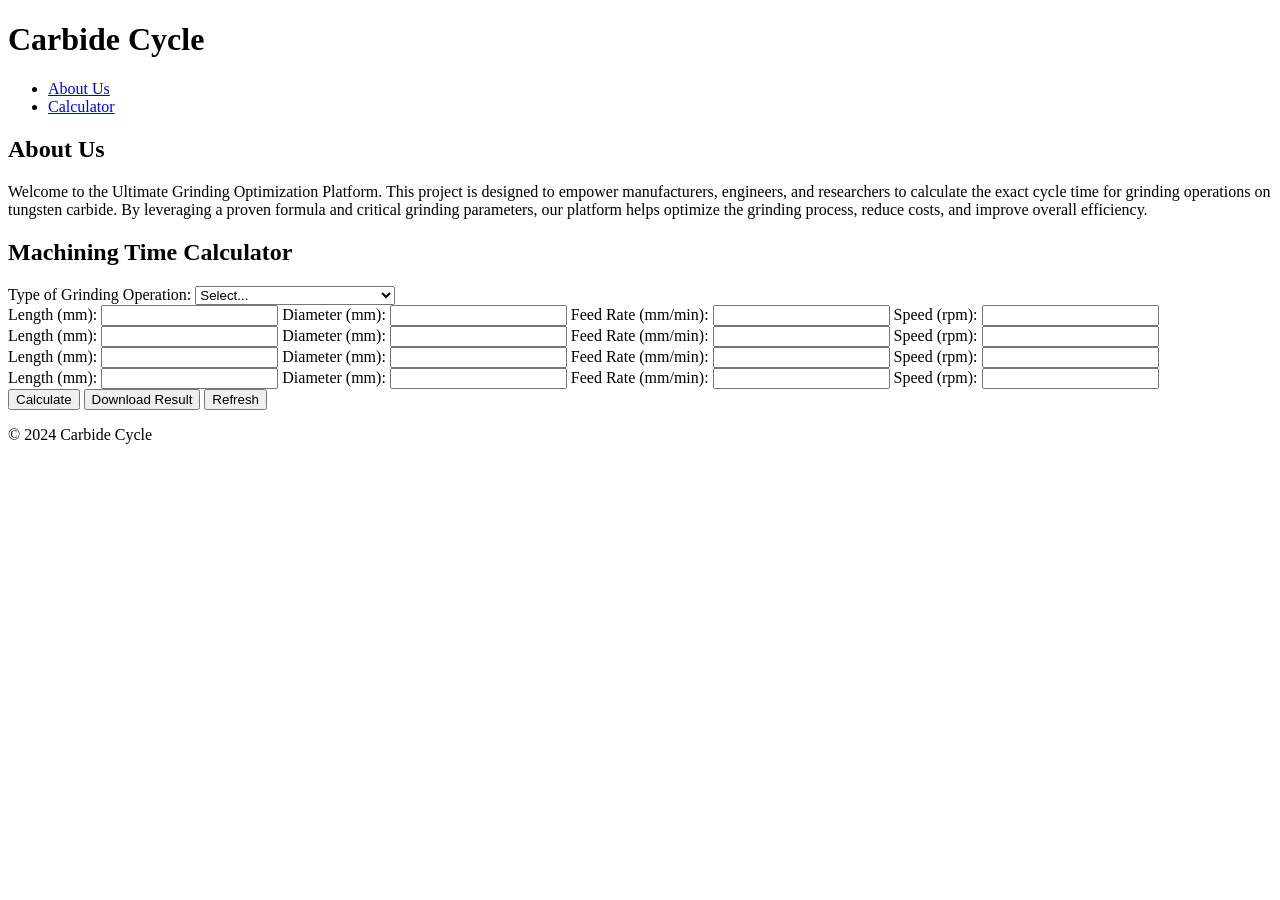
==== commit c4501b74: "Update index.html" ====
--- a/index.html
+++ b/index.html
@@ -119,6 +119,7 @@
             const calculateButton = document.getElementById('calculate-button');
             const resultDiv = document.getElementById('result');
             const downloadButton = document.getElementById('download-button');
+            const refreshButton = document.getElementById('refresh-button');
 
             operationType.addEventListener('change', () => {
                 const operation = operationType.value;
@@ -139,6 +140,11 @@
                 } else if (operation === 'surface') {
                     surfaceParameters.classList.remove('hidden');
                 }
+
+                // Hide result and download button when operation is changed
+                resultDiv.innerHTML = '';
+                downloadButton.classList.add('hidden');
+                refreshButton.classList.add('hidden');
             });
 
             calculateButton.addEventListener('click', () => {
@@ -165,8 +171,9 @@
                 // Display the result
                 resultDiv.innerHTML = `<p>Calculated Time: ${result.toFixed(2)} minutes</p>`;
 
-                // Show the download button
+                // Show the download and refresh buttons
                 downloadButton.classList.remove('hidden');
+                refreshButton.classList.remove('hidden');
             });
 
             // Download the result as a PDF
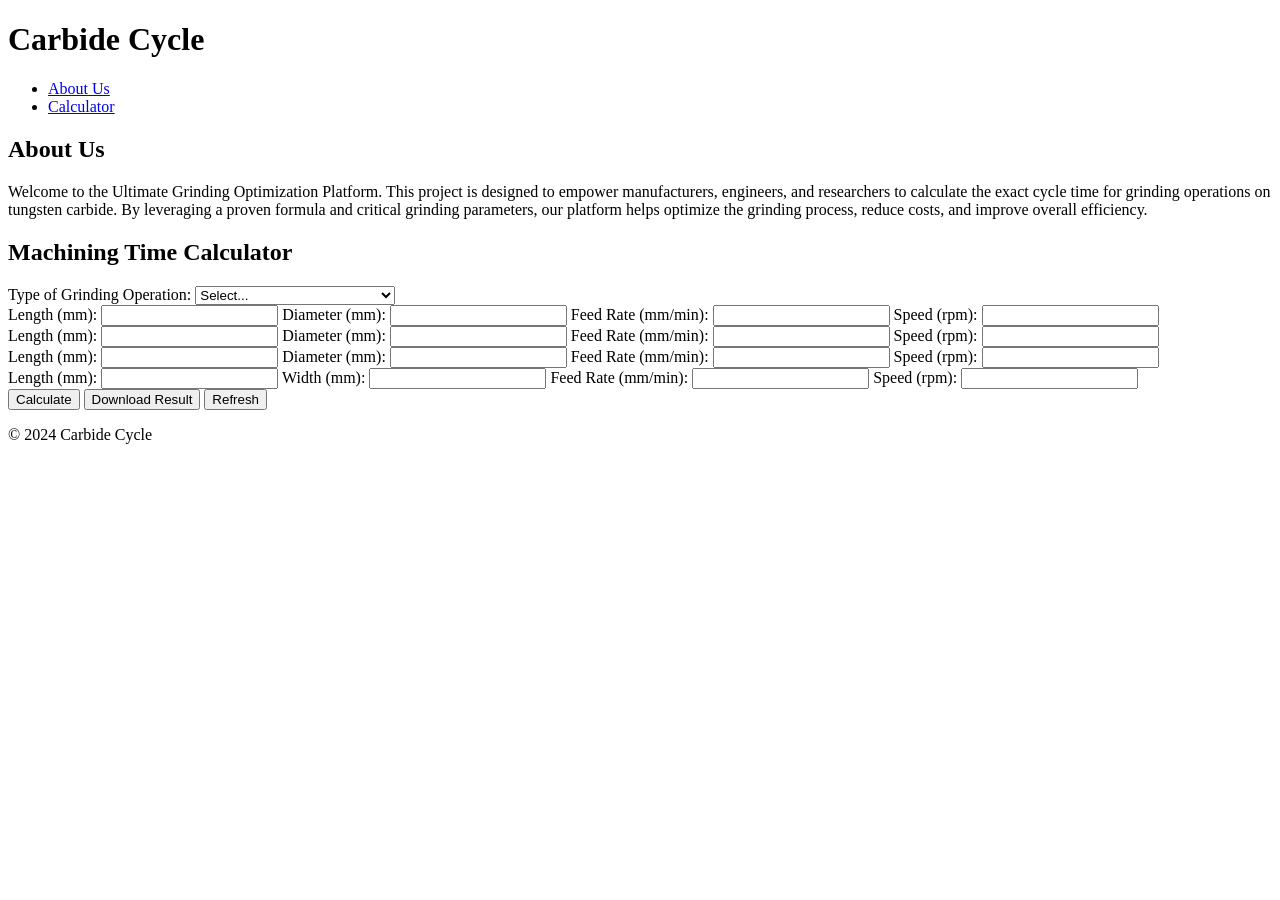
==== commit 76ba0305: "Update index.html" ====
--- a/index.html
+++ b/index.html
@@ -86,8 +86,8 @@
                     <label for="surface-length">Length (mm):</label>
                     <input type="number" id="surface-length" name="surface-length" min="0" required>
 
-                    <label for="surface-diameter">Diameter (mm):</label>
-                    <input type="number" id="surface-diameter" name="surface-diameter" min="0" required>
+                    <label for="surface-width">Width (mm):</label>
+                    <input type="number" id="surface-width" name="surface-width" min="0" required>
 
                     <label for="surface-feed-rate">Feed Rate (mm/min):</label>
                     <input type="number" id="surface-feed-rate" name="surface-feed-rate" min="0" required>
@@ -162,10 +162,19 @@
                 }
 
                 // Perform calculation based on operation type
-                if (operation === 'od' || operation === 'id' || operation === 'surface') {
+                if (operation === 'od') {
+                    // Formula for OD Grinding
                     result = (length * diameter) / (feedRate * speed);
+                } else if (operation === 'id') {
+                    // Formula for ID Grinding
+                    result = (length * diameter) / (feedRate * speed * 2);
                 } else if (operation === 'tapering') {
+                    // Formula for Tapering Grinding
                     result = (length * (diameter + taperDiameter)) / (feedRate * speed);
+                } else if (operation === 'surface') {
+                    // Formula for Surface Grinding
+                    const width = parseFloat(document.getElementById('surface-width').value);
+                    result = (length * width) / (feedRate * speed);
                 }
 
                 // Display the result
